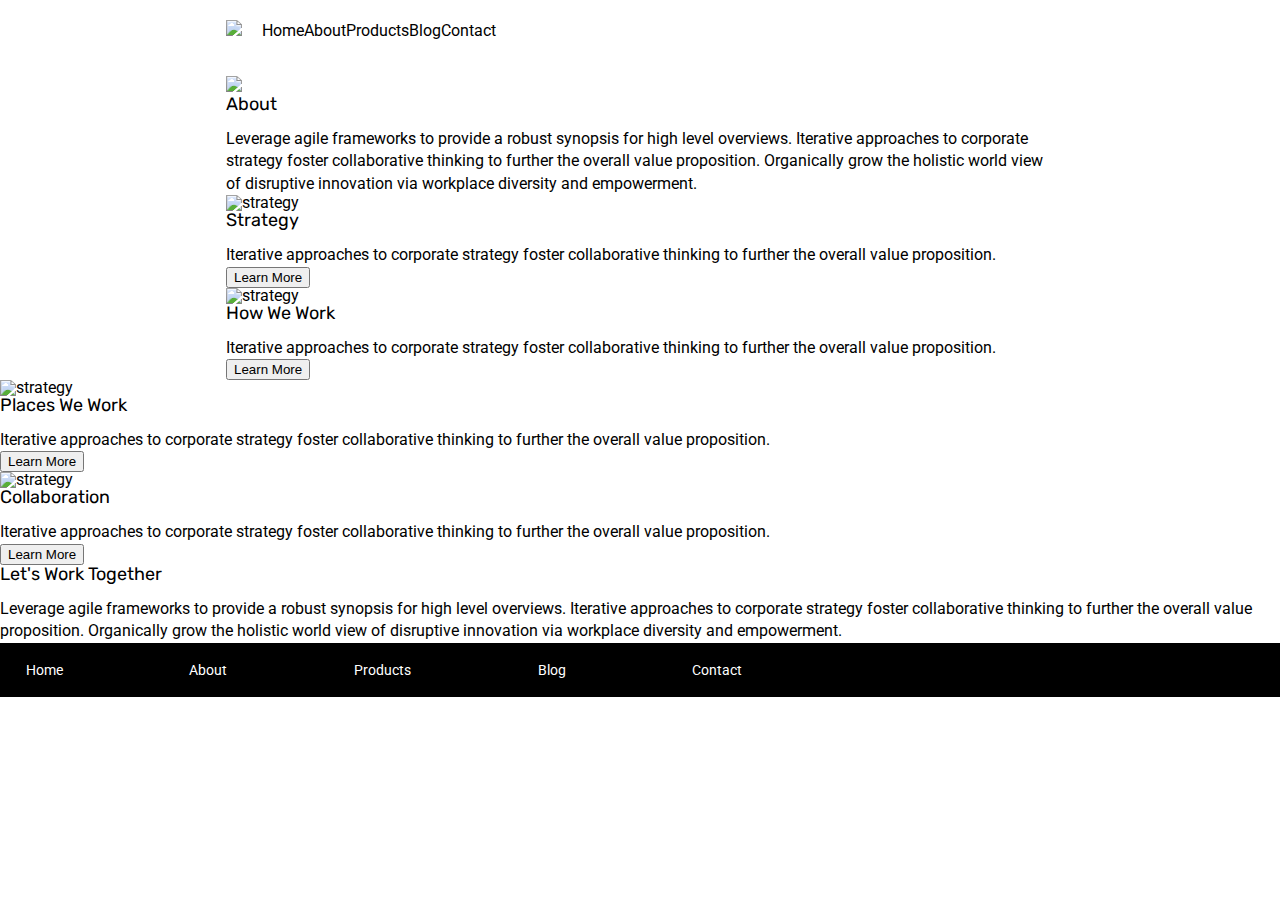
==== about.html @ ed24ccaf "about page sections" ====
<!doctype html>

<html lang="en">
<head>
  <meta charset="utf-8">

  <title>Sprint Challenge - About</title>

  <link href="https://fonts.googleapis.com/css?family=Roboto|Rubik" rel="stylesheet">
  <link rel="stylesheet" href="css/index.css">

</head>
<!-- Web page starts here -->


<body>
  <div class="container-about-page">
    <header>
        <section class="headerTop">
            <div class="lambdaLogo">
                <img src="https://github.com/LambdaSchool/Sprint-Challenge--User-Interface/blob/master/img/lambda-black.png?raw=true">
            </div>
            
            <nav class="navBar">
                <a href="index.html">Home</a>
                <a href="about.html">About</a>
                <a href="#">Products</a>
                <a href="#">Blog</a>
                <a href="#">Contact</a>
            </nav>
        </section>  
        <section class="headerBottom">
            <img src="https://github.com/LambdaSchool/Sprint-Challenge--User-Interface/blob/master/img/jumbo-about.png?raw=true"
        </section>  
    </header>
    
    <section class="aboutTopContent">
      <h1>
        About
      </h1>
  
      <p>
        Leverage agile frameworks to provide a robust synopsis for high level overviews. Iterative approaches to corporate strategy foster collaborative thinking to further the overall value proposition. Organically grow the holistic world view of disruptive innovation via workplace diversity and empowerment.
      </p>
      

    </section>

    <section class="aboutMidContent">
      <div class="stage">
        <div class="inMidContent">
            <img src="img/about-plan.png" alt="strategy">

            <h2>
              Strategy
            </h2>

            <p>
              Iterative approaches to corporate strategy foster collaborative thinking to further the overall value proposition.
            </p>
            
            <button>
              Learn More
            </button>
        </div>
    
        <div class="inMidContent">
          <img src="img/about-working.png" alt="strategy">
          
          <h2>
            How We Work
          </h2>
          
          <p>
            Iterative approaches to corporate strategy foster collaborative thinking to further the overall value proposition.
          </p> 
      
          <button>
            Learn More
          </button>
        </div>
        </div>
      </div>

      <div class="stage">
        <div class="inMidContent">
            <img src="img/about-office.png" alt="strategy">
            
            <h2>
              Places We Work
            </h2>
        
            <p>
              Iterative approaches to corporate strategy foster collaborative thinking to further the overall value proposition.
            </p>
        
            <button>
              Learn More
            </button>
        </div>

        <div class="inMidContent">
          <img src="img/about-meeting.png" alt="strategy">
          
          <h2>
            Collaboration
          </h2>
          
          <p>
            Iterative approaches to corporate strategy foster collaborative thinking to further the overall value proposition.
          </p>
      
          <button>
            Learn More
          </button>
        </div>
      </div>
    </section>

    <section class="aboutBottomContent">
      <h2>
        Let's Work Together
      </h2>
  
      <p>
        Leverage agile frameworks to provide a robust synopsis for high level overviews. Iterative approaches to corporate strategy foster collaborative thinking to further the overall value proposition. Organically grow the holistic world view of disruptive innovation via workplace diversity and empowerment.
      </p>
    </section>
        
      <footer>
        <nav>
          <a href="index.html">Home</a>
          <a href="about.html">About</a>
          <a href="#">Products</a>
          <a href="#">Blog</a>
          <a href="#">Contact</a>
        </nav>
      </footer>
    </div><!-- container -->        
</body>
</html>
---- css/index.css ----
/* http://meyerweb.com/eric/tools/css/reset/ 
   v2.0 | 20110126
   License: none (public domain)
*/

html, body, div, span, applet, object, iframe,
h1, h2, h3, h4, h5, h6, p, blockquote, pre,
a, abbr, acronym, address, big, cite, code,
del, dfn, em, img, ins, kbd, q, s, samp,
small, strike, strong, sub, sup, tt, var,
b, u, i, center,
dl, dt, dd, ol, ul, li,
fieldset, form, label, legend,
table, caption, tbody, tfoot, thead, tr, th, td,
article, aside, canvas, details, embed, 
figure, figcaption, footer, header, hgroup, 
menu, nav, output, ruby, section, summary,
time, mark, audio, video {
	margin: 0;
	padding: 0;
	border: 0;
	font-size: 100%;
	font: inherit;
	vertical-align: baseline;
}
/* HTML5 display-role reset for older browsers */
article, aside, details, figcaption, figure, 
footer, header, hgroup, menu, nav, section {
	display: block;
}
body {
	line-height: 1;
}
ol, ul {
	list-style: none;
}
blockquote, q {
	quotes: none;
}
blockquote:before, blockquote:after,
q:before, q:after {
	content: '';
	content: none;
}
table {
	border-collapse: collapse;
	border-spacing: 0;
}

* {
    box-sizing: border-box;
}

html, body {
    height: 100%;
    font-family: 'Roboto', sans-serif;
}

h1, h2, h3, h4, h5 {
    font-size: 18px;
    margin-bottom: 15px;
    font-family: 'Rubik', sans-serif;
}

p {
    line-height: 1.4;
}

/* HOME PAGE CODE  */

.container {
    width: 828px;
    margin: 0 auto;
}

.headerTop {
    display: flex;
    align-items: flex-end;
    margin-top: 20px;
    margin-bottom: 37px;
    
}

.navBar {
    display: flex;
    margin-left: 20px;
    margin-right: 20px;
}

.navBar a {
    text-decoration: none;
    color: black;
}

.top-content {
    display: flex;
    flex-wrap: wrap;
    justify-content: space-evenly;
    margin-bottom: 20px;
    border-bottom: 1px dashed black;
}

.top-content .text-container {
    width: 48%;
    padding: 0 1%;
    padding-bottom: 20px;  
}

.middle-content {
    margin-bottom: 20px;
    border-bottom: 1px dashed black;
}

.middle-content h2 {
    padding: 0 2%;
    margin-bottom: 0;
}

.middle-content .boxes {
    /* display: flex;
    flex-wrap: wrap;
    justify-content: space-evenly; */
}

.middle-content .boxes .box {
    width: 12.5%;
    height: 100px;
    background: black;
    margin: 20px 2.5%;
    color: white;
    display: flex;
    align-items: center;
    justify-content: center;
}

.level {
    display: flex;

}

#teal {
    background-color: teal;
}

#gold {
    background-color: gold;
}

#cadetblue {
    background-color: cadetblue;
}

#coral {
    background-color: coral;
}

#crimson {
    background-color: crimson;
}

#forestgreen {
    background-color: forestgreen;
}

#darkorchid {
    background-color: darkorchid;
}

#hotpink {
    background-color: hotpink;
}

#indigo {
    background-color: indigo;
}

#dodgerblue {
    background-color: dodgerblue;
}

.bottom-content {
    display: flex;
    margin: 0 2% 20px;
    justify-content: space-around;
}

.bottom-content .text-container {
    padding-right: 4%;
}

.bottom-content .text-container:last-child {
    padding-right: 0;
}

footer {
    width: 100%;
    background: black;
}

footer nav {
    width: 60%;
    display: flex;
    justify-content: space-between;
    align-items: center;
    padding: 20px 2%;
    font-size: 14px;
}

footer nav a {
    color: white;
    text-decoration: none;
}

/* ABOUT PAGE CODE */

.container-about-page {
    width: 828px;
    margin: 0 auto;
}

.aboutMidContent {
    display: flex;

}

.aboutStage {
    display: flex;
}
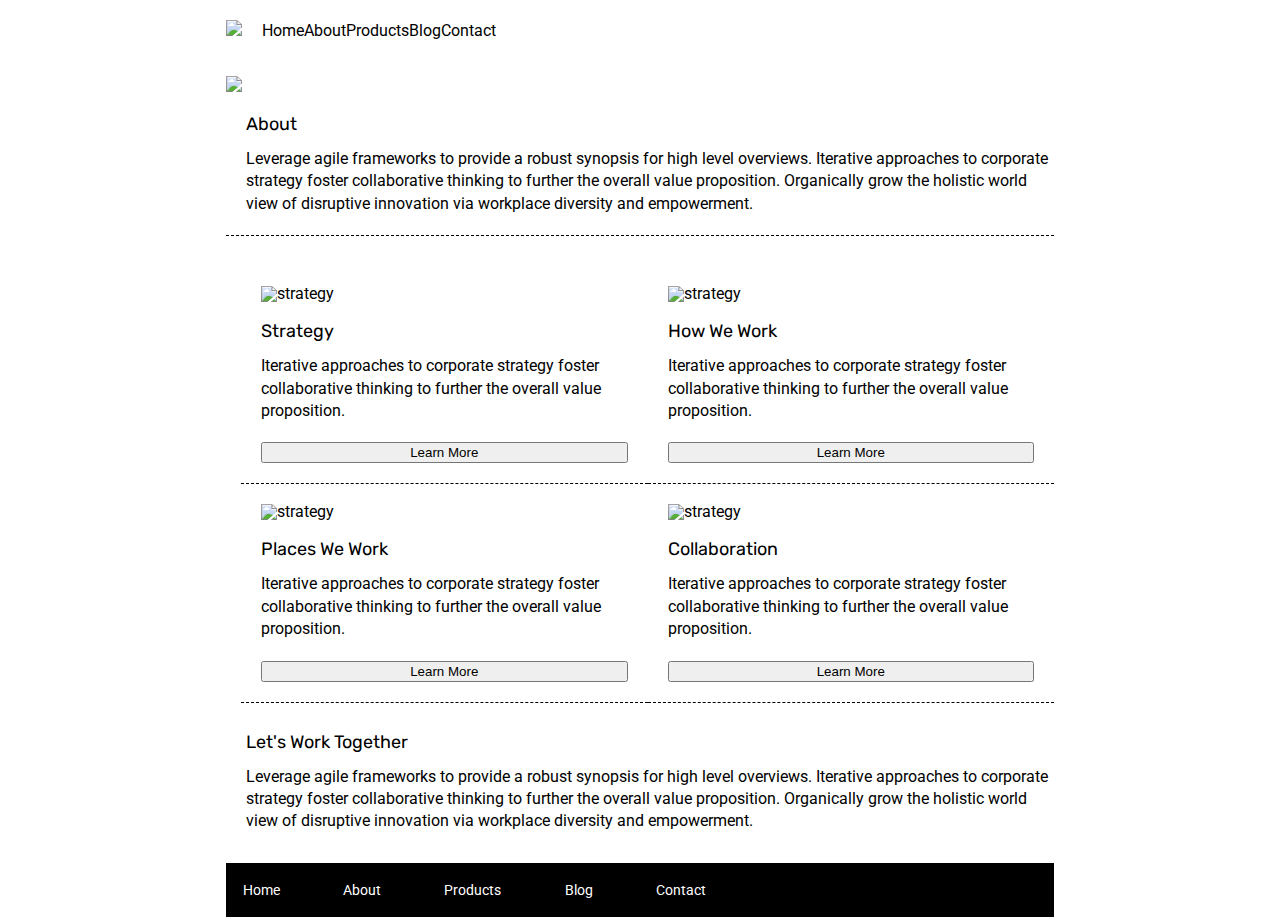
==== commit 905099c8: "mvp" ====
--- a/about.html
+++ b/about.html
@@ -25,7 +25,7 @@
                 <a href="index.html">Home</a>
                 <a href="about.html">About</a>
                 <a href="#">Products</a>
-                <a href="#">Blog</a>
+                <a href="blog.html">Blog</a>
                 <a href="#">Contact</a>
             </nav>
         </section>  
@@ -47,49 +47,75 @@
     </section>
 
     <section class="aboutMidContent">
-      <div class="stage">
-        <div class="inMidContent">
-            <img src="img/about-plan.png" alt="strategy">
+      <div class="aboutStageOut">
+        <div class="aboutStageIn">
+          <div class="inMidContent">
+            <div class="aboutImg">
+              <img src="img/about-plan.png" alt="strategy">
+            </div>  
+            
 
+              <h2>
+                Strategy
+              </h2>
+
+              <p>
+                Iterative approaches to corporate strategy foster collaborative thinking to further the overall value proposition.
+              </p>
+              
+              <button>
+                Learn More
+              </button>
+          </div>
+      
+          <div class="inMidContent">
+            <div class="aboutImg">
+              <img src="img/about-working.png" alt="strategy">
+            </div>
+            
+            
             <h2>
-              Strategy
+              How We Work
             </h2>
-
+            
             <p>
               Iterative approaches to corporate strategy foster collaborative thinking to further the overall value proposition.
-            </p>
-            
+            </p> 
+        
             <button>
               Learn More
             </button>
-        </div>
-    
-        <div class="inMidContent">
-          <img src="img/about-working.png" alt="strategy">
+          </div>
+          </div>
+      
+        <div class="aboutStageIn">
+          <div class="inMidContent">
+              <div class="aboutImg">
+                <img src="img/about-office.png" alt="strategy">
+              </div>
+              
+              <h2>
+                Places We Work
+              </h2>
           
-          <h2>
-            How We Work
-          </h2>
+              <p>
+                Iterative approaches to corporate strategy foster collaborative thinking to further the overall value proposition.
+              </p>
           
-          <p>
-            Iterative approaches to corporate strategy foster collaborative thinking to further the overall value proposition.
-          </p> 
-      
-          <button>
-            Learn More
-          </button>
-        </div>
-        </div>
-      </div>
+              <button>
+                Learn More
+              </button>
+          </div>
 
-      <div class="stage">
-        <div class="inMidContent">
-            <img src="img/about-office.png" alt="strategy">
+          <div class="inMidContent">
+            <div class="aboutImg">
+              <img src="img/about-meeting.png" alt="strategy">
+            </div>
             
             <h2>
-              Places We Work
+              Collaboration
             </h2>
-        
+            
             <p>
               Iterative approaches to corporate strategy foster collaborative thinking to further the overall value proposition.
             </p>
@@ -97,42 +123,27 @@
             <button>
               Learn More
             </button>
-        </div>
-
-        <div class="inMidContent">
-          <img src="img/about-meeting.png" alt="strategy">
-          
-          <h2>
-            Collaboration
-          </h2>
-          
-          <p>
-            Iterative approaches to corporate strategy foster collaborative thinking to further the overall value proposition.
-          </p>
-      
-          <button>
-            Learn More
-          </button>
+          </div>
         </div>
       </div>
     </section>
 
-    <section class="aboutBottomContent">
-      <h2>
-        Let's Work Together
-      </h2>
-  
-      <p>
-        Leverage agile frameworks to provide a robust synopsis for high level overviews. Iterative approaches to corporate strategy foster collaborative thinking to further the overall value proposition. Organically grow the holistic world view of disruptive innovation via workplace diversity and empowerment.
-      </p>
-    </section>
+      <section class="aboutBottomContent">
+        <h2>
+          Let's Work Together
+        </h2>
+    
+        <p>
+          Leverage agile frameworks to provide a robust synopsis for high level overviews. Iterative approaches to corporate strategy foster collaborative thinking to further the overall value proposition. Organically grow the holistic world view of disruptive innovation via workplace diversity and empowerment.
+        </p>
+      </section>
         
       <footer>
         <nav>
           <a href="index.html">Home</a>
           <a href="about.html">About</a>
           <a href="#">Products</a>
-          <a href="#">Blog</a>
+          <a href="blog.html">Blog</a>
           <a href="#">Contact</a>
         </nav>
       </footer>
--- a/css/index.css
+++ b/css/index.css
@@ -90,6 +90,7 @@
 .navBar a {
     text-decoration: none;
     color: black;
+    
 }
 
 .top-content {
@@ -104,6 +105,12 @@
     width: 48%;
     padding: 0 1%;
     padding-bottom: 20px;  
+}
+
+.text-container {
+    display: inline-block;
+    margin-top: 20px;
+
 }
 
 .middle-content {
@@ -182,10 +189,12 @@
     display: flex;
     margin: 0 2% 20px;
     justify-content: space-around;
+
 }
 
 .bottom-content .text-container {
     padding-right: 4%;
+    
 }
 
 .bottom-content .text-container:last-child {
@@ -218,11 +227,46 @@
     margin: 0 auto;
 }
 
-.aboutMidContent {
-    display: flex;
-
-}
-
-.aboutStage {
-    display: flex;
-}+.aboutTopContent {
+    margin-top: 20px;
+    margin-left: 20px;
+    margin-bottom: 20px;
+}
+
+.aboutStageIn {
+    display: flex;
+}
+
+.aboutStageOut {
+    border-top: 1px dashed black;
+    padding-top: 30px;
+    padding-left: 15px;
+    display:flex;
+    flex-flow: wrap;
+
+    
+    
+}
+
+.inMidContent  {
+    display: flex;
+    flex-direction: column;
+    justify-content: space-around;
+    padding: 20px;
+    border-bottom: 1px dashed black;
+}
+ .inMidContent p {
+     padding-bottom: 20px;
+ }
+
+ .aboutImg {
+     padding-bottom: 20px;
+ }
+
+ .aboutBottomContent {
+     display: flex;
+     flex-direction: column;
+     padding-top: 30px; 
+     padding-bottom: 30px; 
+     padding-left: 20px;
+ }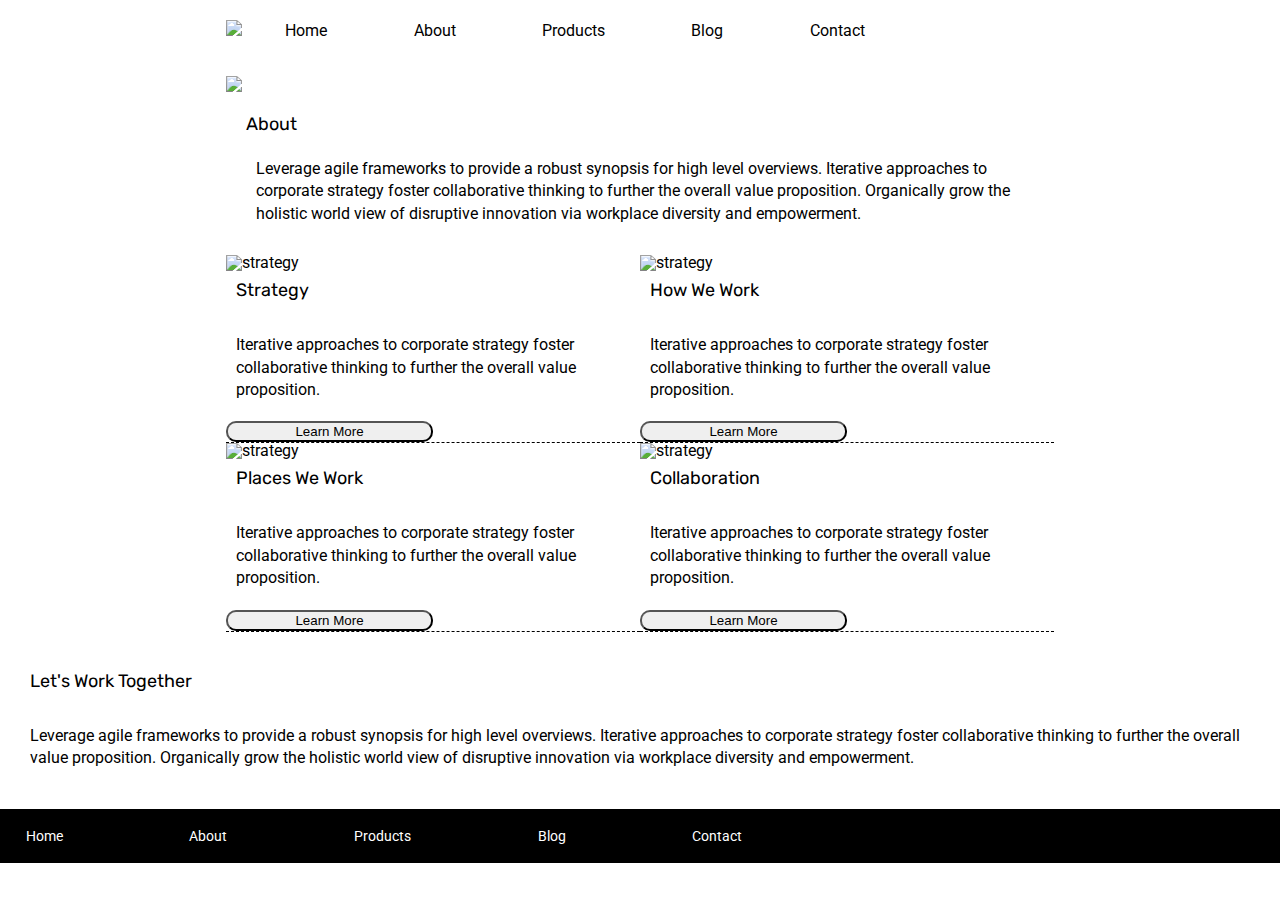
==== commit fa466d34: "home page adjustments" ====
--- a/about.html
+++ b/about.html
@@ -20,7 +20,6 @@
             <div class="lambdaLogo">
                 <img src="https://github.com/LambdaSchool/Sprint-Challenge--User-Interface/blob/master/img/lambda-black.png?raw=true">
             </div>
-            
             <nav class="navBar">
                 <a href="index.html">Home</a>
                 <a href="about.html">About</a>
@@ -29,9 +28,9 @@
                 <a href="#">Contact</a>
             </nav>
         </section>  
-        <section class="headerBottom">
-            <img src="https://github.com/LambdaSchool/Sprint-Challenge--User-Interface/blob/master/img/jumbo-about.png?raw=true"
-        </section>  
+        <div class="headerPic">
+          <img src="https://github.com/LambdaSchool/Sprint-Challenge--User-Interface/blob/master/img/jumbo-about.png?raw=true">
+        </div>         
     </header>
     
     <section class="aboutTopContent">
@@ -42,47 +41,36 @@
       <p>
         Leverage agile frameworks to provide a robust synopsis for high level overviews. Iterative approaches to corporate strategy foster collaborative thinking to further the overall value proposition. Organically grow the holistic world view of disruptive innovation via workplace diversity and empowerment.
       </p>
-      
-
     </section>
 
     <section class="aboutMidContent">
-      <div class="aboutStageOut">
         <div class="aboutStageIn">
           <div class="inMidContent">
             <div class="aboutImg">
               <img src="img/about-plan.png" alt="strategy">
             </div>  
-            
-
-              <h2>
-                Strategy
-              </h2>
-
-              <p>
-                Iterative approaches to corporate strategy foster collaborative thinking to further the overall value proposition.
-              </p>
-              
-              <button>
-                Learn More
-              </button>
+            <h2>
+              Strategy
+            </h2>
+            <p>
+              Iterative approaches to corporate strategy foster collaborative thinking to further the overall value proposition.
+            </p>
+            <button class="button">
+              Learn More
+            </button>
           </div>
       
           <div class="inMidContent">
             <div class="aboutImg">
               <img src="img/about-working.png" alt="strategy">
             </div>
-            
-            
             <h2>
               How We Work
             </h2>
-            
             <p>
               Iterative approaches to corporate strategy foster collaborative thinking to further the overall value proposition.
             </p> 
-        
-            <button>
+            <button class="button">
               Learn More
             </button>
           </div>
@@ -93,16 +81,13 @@
               <div class="aboutImg">
                 <img src="img/about-office.png" alt="strategy">
               </div>
-              
               <h2>
                 Places We Work
               </h2>
-          
               <p>
                 Iterative approaches to corporate strategy foster collaborative thinking to further the overall value proposition.
               </p>
-          
-              <button>
+              <button class="button">
                 Learn More
               </button>
           </div>
@@ -132,7 +117,6 @@
         <h2>
           Let's Work Together
         </h2>
-    
         <p>
           Leverage agile frameworks to provide a robust synopsis for high level overviews. Iterative approaches to corporate strategy foster collaborative thinking to further the overall value proposition. Organically grow the holistic world view of disruptive innovation via workplace diversity and empowerment.
         </p>
--- a/css/index.css
+++ b/css/index.css
@@ -75,29 +75,40 @@
 
 .headerTop {
     display: flex;
-    align-items: flex-end;
-    margin-top: 20px;
-    margin-bottom: 37px;
+    padding-top: 20px;
+    padding-bottom: 37px;
+}
+
+.road {
+    width: 100%;
+}
+
+/* .headerPic {
+    width: 100%;
+
+} */
+
+.navBar {
+    display: flex !important;
     
 }
 
-.navBar {
-    display: flex;
-    margin-left: 20px;
-    margin-right: 20px;
-}
-
 .navBar a {
+    display: flex;
+    justify-content: space-between;
     text-decoration: none;
     color: black;
-    
-}
+    align-items: flex-end;
+    align-content: center;
+    padding-left: 43.2px;
+    padding-right: 43.2px;
+}
+
 
 .top-content {
     display: flex;
     flex-wrap: wrap;
     justify-content: space-evenly;
-    margin-bottom: 20px;
     border-bottom: 1px dashed black;
 }
 
@@ -109,17 +120,15 @@
 
 .text-container {
     display: inline-block;
-    margin-top: 20px;
-
 }
 
 .middle-content {
-    margin-bottom: 20px;
+    
     border-bottom: 1px dashed black;
 }
 
 .middle-content h2 {
-    padding: 0 2%;
+    padding: 20px;
     margin-bottom: 0;
 }
 
@@ -133,7 +142,6 @@
     width: 12.5%;
     height: 100px;
     background: black;
-    margin: 20px 2.5%;
     color: white;
     display: flex;
     align-items: center;
@@ -142,7 +150,13 @@
 
 .level {
     display: flex;
-
+    padding: 20px; 
+    justify-content: space-around;
+}
+
+.box {
+    display: flex;
+    padding: 20px; 
 }
 
 #teal {
@@ -187,19 +201,10 @@
 
 .bottom-content {
     display: flex;
-    margin: 0 2% 20px;
+    padding: 10px;
     justify-content: space-around;
-
-}
-
-.bottom-content .text-container {
-    padding-right: 4%;
-    
-}
-
-.bottom-content .text-container:last-child {
-    padding-right: 0;
-}
+}
+
 
 footer {
     width: 100%;
@@ -235,32 +240,22 @@
 
 .aboutStageIn {
     display: flex;
-}
-
-.aboutStageOut {
-    border-top: 1px dashed black;
-    padding-top: 30px;
-    padding-left: 15px;
-    display:flex;
-    flex-flow: wrap;
-
-    
-    
+    justify-content: space-between;
 }
 
 .inMidContent  {
     display: flex;
     flex-direction: column;
     justify-content: space-around;
-    padding: 20px;
-    border-bottom: 1px dashed black;
+    border-bottom: 1px dashed black;
+    width: 50%;
 }
  .inMidContent p {
      padding-bottom: 20px;
  }
 
  .aboutImg {
-     padding-bottom: 20px;
+     width: 40%;
  }
 
  .aboutBottomContent {
@@ -269,4 +264,33 @@
      padding-top: 30px; 
      padding-bottom: 30px; 
      padding-left: 20px;
+ }
+
+button {
+    width: 50%;
+    border-radius: 10px; 
+    
+}
+
+ /* BLOG CODE HERE */
+
+ .blogTopContent {
+     padding: 30px;
+     border-top: 1px dashed black;
+     border-bottom: 1px dashed black;
+ }
+
+ .blogMidContent div, h2, p {
+    padding: 10px;
+ }
+
+ .secondLevel {
+     padding-left: 100px;
+ }
+
+ .blogBottomContent {
+    padding: 20px;
+    border-top: 1px dashed black;
+    border-bottom: 1px dashed black;
+    padding-bottom: 20px;
  }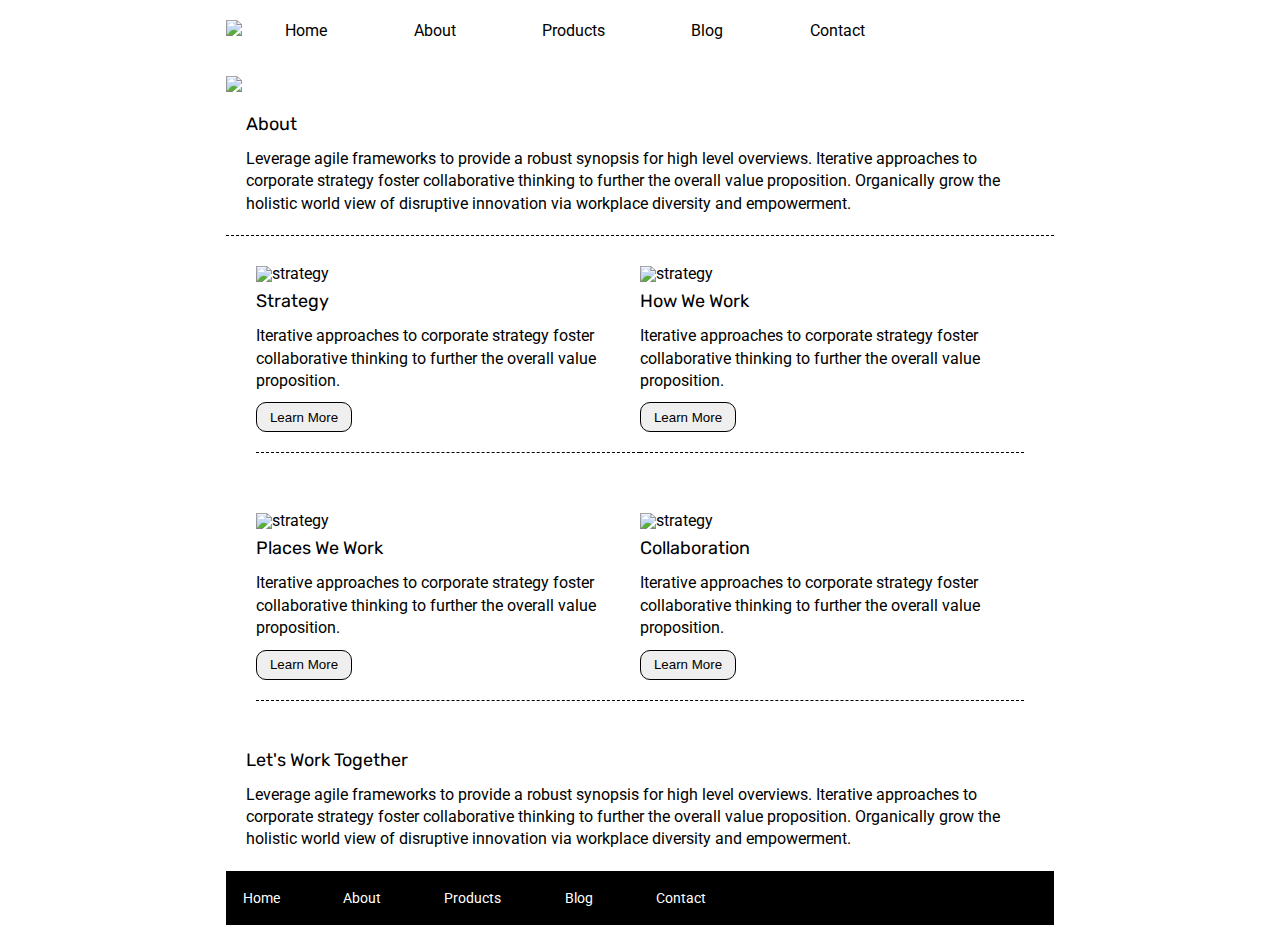
==== commit e2554f51: "almost all issues solved" ====
--- a/about.html
+++ b/about.html
@@ -28,7 +28,7 @@
                 <a href="#">Contact</a>
             </nav>
         </section>  
-        <div class="headerPic">
+        <div class="city">
           <img src="https://github.com/LambdaSchool/Sprint-Challenge--User-Interface/blob/master/img/jumbo-about.png?raw=true">
         </div>         
     </header>
@@ -37,47 +37,46 @@
       <h1>
         About
       </h1>
-  
       <p>
         Leverage agile frameworks to provide a robust synopsis for high level overviews. Iterative approaches to corporate strategy foster collaborative thinking to further the overall value proposition. Organically grow the holistic world view of disruptive innovation via workplace diversity and empowerment.
       </p>
     </section>
 
     <section class="aboutMidContent">
-        <div class="aboutStageIn">
-          <div class="inMidContent">
-            <div class="aboutImg">
-              <img src="img/about-plan.png" alt="strategy">
-            </div>  
-            <h2>
-              Strategy
-            </h2>
-            <p>
-              Iterative approaches to corporate strategy foster collaborative thinking to further the overall value proposition.
-            </p>
-            <button class="button">
-              Learn More
-            </button>
-          </div>
-      
-          <div class="inMidContent">
-            <div class="aboutImg">
-              <img src="img/about-working.png" alt="strategy">
+        <div class="aboutRow">
+          <div class='aboutBox'>
+              <div class="aboutImg">
+                <img src="img/about-plan.png" alt="strategy">
+              </div>  
+              <h2>
+                Strategy
+              </h2>
+              <p>
+                Iterative approaches to corporate strategy foster collaborative thinking to further the overall value proposition.
+              </p>
+              <button class="button">
+                Learn More
+              </button>
             </div>
-            <h2>
-              How We Work
-            </h2>
-            <p>
-              Iterative approaches to corporate strategy foster collaborative thinking to further the overall value proposition.
-            </p> 
-            <button class="button">
-              Learn More
-            </button>
-          </div>
-          </div>
-      
-        <div class="aboutStageIn">
-          <div class="inMidContent">
+            
+            <div class='aboutBox'>
+              <div class="aboutImg">
+                <img src="img/about-working.png" alt="strategy">
+              </div>
+              <h2>
+                How We Work
+              </h2>
+              <p>
+                Iterative approaches to corporate strategy foster collaborative thinking to further the overall value proposition.
+              </p> 
+              <button class="button">
+                Learn More
+              </button>
+            </div>    
+        </div>
+          
+        <div class="aboutRow">
+          <div class='aboutBox'>
               <div class="aboutImg">
                 <img src="img/about-office.png" alt="strategy">
               </div>
@@ -89,38 +88,36 @@
               </p>
               <button class="button">
                 Learn More
-              </button>
+              </button> 
           </div>
 
-          <div class="inMidContent">
+          <div class='aboutBox'>
             <div class="aboutImg">
               <img src="img/about-meeting.png" alt="strategy">
             </div>
-            
             <h2>
               Collaboration
             </h2>
-            
             <p>
               Iterative approaches to corporate strategy foster collaborative thinking to further the overall value proposition.
             </p>
-        
-            <button>
+            <button class="button">
               Learn More
             </button>
           </div>
         </div>
-      </div>
+        
+
+        <section class="aboutBottomContent">
+          <h2>
+            Let's Work Together
+          </h2>
+          <p>
+            Leverage agile frameworks to provide a robust synopsis for high level overviews. Iterative approaches to corporate strategy foster collaborative thinking to further the overall value proposition. Organically grow the holistic world view of disruptive innovation via workplace diversity and empowerment.
+          </p>
+        </section>
     </section>
 
-      <section class="aboutBottomContent">
-        <h2>
-          Let's Work Together
-        </h2>
-        <p>
-          Leverage agile frameworks to provide a robust synopsis for high level overviews. Iterative approaches to corporate strategy foster collaborative thinking to further the overall value proposition. Organically grow the holistic world view of disruptive innovation via workplace diversity and empowerment.
-        </p>
-      </section>
         
       <footer>
         <nav>
@@ -131,7 +128,7 @@
           <a href="#">Contact</a>
         </nav>
       </footer>
-    </div><!-- container -->        
+    </div></div><!-- container -->        
 </body>
 </html>
 
--- a/css/index.css
+++ b/css/index.css
@@ -70,6 +70,7 @@
 
 .container {
     width: 828px;
+    
     margin: 0 auto;
 }
 
@@ -82,11 +83,6 @@
 .road {
     width: 100%;
 }
-
-/* .headerPic {
-    width: 100%;
-
-} */
 
 .navBar {
     display: flex !important;
@@ -104,7 +100,6 @@
     padding-right: 43.2px;
 }
 
-
 .top-content {
     display: flex;
     flex-wrap: wrap;
@@ -205,7 +200,6 @@
     justify-content: space-around;
 }
 
-
 footer {
     width: 100%;
     background: black;
@@ -232,65 +226,110 @@
     margin: 0 auto;
 }
 
+.city img {
+    width: 100%;
+}
+
 .aboutTopContent {
-    margin-top: 20px;
-    margin-left: 20px;
-    margin-bottom: 20px;
-}
-
-.aboutStageIn {
-    display: flex;
-    justify-content: space-between;
+    padding: 20px;
+    justify-content: flex-start;
+}
+
+.aboutMidContent {
+    border-top: 1px dashed black;
+}
+
+.aboutRow {
+    display: flex;
+    padding: 30px;
+}
+
+.aboutBox {
+    padding-bottom: 20px;
+    border-bottom: 1px dashed black; 
+    width: 50%;
+}
+
+.aboutBox .aboutImg {
+    padding-bottom: 10px; 
+}
+.aboutImg img {
+    width: 100%;
+
+}
+.aboutBox p {
+    padding-bottom: 10px; 
+}
+
+.aboutBottomContent {
+    padding: 20px; 
+}
+
+.button {
+    width: 25%;
+    height: 30px; 
+    border-radius: 10px;
+    border: 1px solid black;
+}
+
+/* .aboutStageIn {
+    display: flex;
 }
 
 .inMidContent  {
     display: flex;
     flex-direction: column;
-    justify-content: space-around;
-    border-bottom: 1px dashed black;
-    width: 50%;
-}
- .inMidContent p {
-     padding-bottom: 20px;
- }
-
- .aboutImg {
-     width: 40%;
- }
-
- .aboutBottomContent {
-     display: flex;
-     flex-direction: column;
-     padding-top: 30px; 
-     padding-bottom: 30px; 
-     padding-left: 20px;
- }
+    border-bottom: 1px dashed black;
+    width: 100%;
+    
+
+}
+
+.inMidContent h2 {
+    padding-top: 10px; 
+}
+
+.inMidContent p {
+    padding-bottom: 20px;
+}
+
+
+.aboutImg {
+    
+    height: 100%;
+}
+
+.aboutBottomContent {
+    display: flex;
+    flex-direction: column;
+    padding: 20px; 
+}
 
 button {
-    width: 50%;
+    width: 30%;
+    height: 30px;
+    padding-bottom: 10px; 
     border-radius: 10px; 
-    
-}
+    justify-content: center;
+    
+} */
 
  /* BLOG CODE HERE */
 
- .blogTopContent {
-     padding: 30px;
-     border-top: 1px dashed black;
-     border-bottom: 1px dashed black;
- }
-
- .blogMidContent div, h2, p {
-    padding: 10px;
- }
-
- .secondLevel {
-     padding-left: 100px;
- }
-
- .blogBottomContent {
+.blogTopContent {
+    padding: 30px;
+    border-top: 1px dashed black;
+    border-bottom: 1px dashed black;
+}
+
+
+.secondLevel {
+    padding-left: 100px;
+}
+
+.blogBottomContent {
     padding: 20px;
     border-top: 1px dashed black;
     border-bottom: 1px dashed black;
     padding-bottom: 20px;
- }+}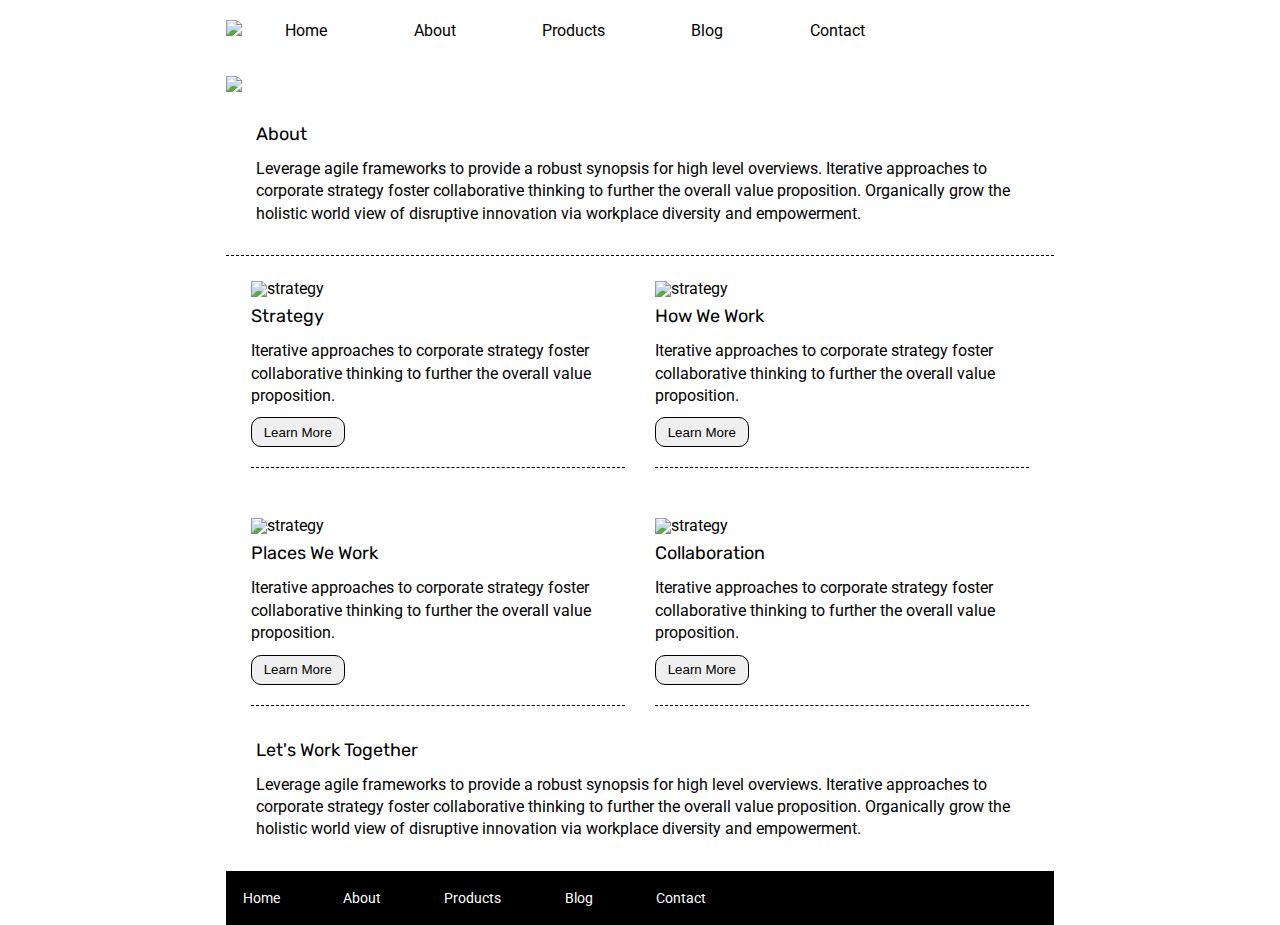
==== commit 4e8d14b9: "retake" ====
--- a/about.html
+++ b/about.html
@@ -59,7 +59,7 @@
               </button>
             </div>
             
-            <div class='aboutBox'>
+            <div class='aboutLeft'>
               <div class="aboutImg">
                 <img src="img/about-working.png" alt="strategy">
               </div>
@@ -91,7 +91,7 @@
               </button> 
           </div>
 
-          <div class='aboutBox'>
+          <div class='aboutLeft'>
             <div class="aboutImg">
               <img src="img/about-meeting.png" alt="strategy">
             </div>
@@ -106,8 +106,7 @@
             </button>
           </div>
         </div>
-        
-
+      
         <section class="aboutBottomContent">
           <h2>
             Let's Work Together
--- a/css/index.css
+++ b/css/index.css
@@ -231,8 +231,8 @@
 }
 
 .aboutTopContent {
-    padding: 20px;
-    justify-content: flex-start;
+    padding: 30px;
+    /* justify-content: flex-start; */
 }
 
 .aboutMidContent {
@@ -241,7 +241,7 @@
 
 .aboutRow {
     display: flex;
-    padding: 30px;
+    padding: 25px;
 }
 
 .aboutBox {
@@ -250,9 +250,23 @@
     width: 50%;
 }
 
+.aboutLeft {
+    display: flex;
+    flex-direction: column;
+    padding-bottom: 20px;
+    border-bottom: 1px dashed black; 
+    width: 50%;
+    margin-left: 30px;
+}
+
 .aboutBox .aboutImg {
     padding-bottom: 10px; 
 }
+
+.aboutLeft .aboutImg {
+    padding-bottom: 10px;
+}
+
 .aboutImg img {
     width: 100%;
 
@@ -261,8 +275,15 @@
     padding-bottom: 10px; 
 }
 
+.aboutLeft p {
+    padding-bottom: 10px; 
+}
+
 .aboutBottomContent {
-    padding: 20px; 
+    padding-top: 10px;
+    padding-right: 30px; 
+    padding-left: 30px; 
+    padding-bottom: 30px; 
 }
 
 .button {
@@ -272,47 +293,6 @@
     border: 1px solid black;
 }
 
-/* .aboutStageIn {
-    display: flex;
-}
-
-.inMidContent  {
-    display: flex;
-    flex-direction: column;
-    border-bottom: 1px dashed black;
-    width: 100%;
-    
-
-}
-
-.inMidContent h2 {
-    padding-top: 10px; 
-}
-
-.inMidContent p {
-    padding-bottom: 20px;
-}
-
-
-.aboutImg {
-    
-    height: 100%;
-}
-
-.aboutBottomContent {
-    display: flex;
-    flex-direction: column;
-    padding: 20px; 
-}
-
-button {
-    width: 30%;
-    height: 30px;
-    padding-bottom: 10px; 
-    border-radius: 10px; 
-    justify-content: center;
-    
-} */
 
  /* BLOG CODE HERE */
 
